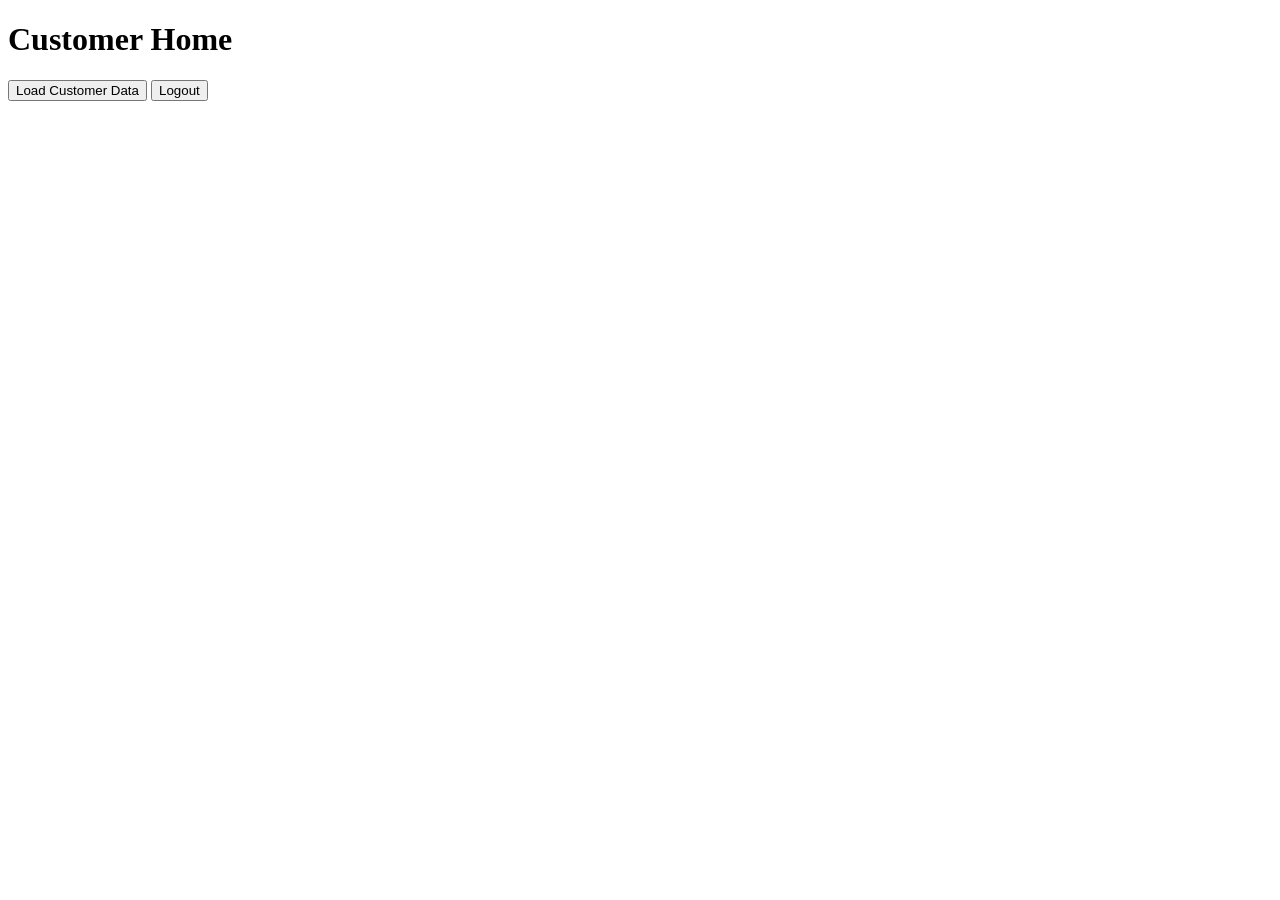
==== jwtDemo/src/main/resources/static/customer-home.html @ cc3257c3 "authentication" ====
<!DOCTYPE html>
<html lang="en">
<head>
  <meta charset="UTF-8" />
  <title>Customer Home</title>
  <link rel="stylesheet" href="/css/style.css" />
</head>
<body>
  <div class="container">
    <h1>Customer Home</h1>
    <p id="welcomeText"></p>
    <button onclick="loadCustomerData()">Load Customer Data</button>
    <button onclick="logout()">Logout</button>
    <p id="apiResult"></p>
  </div>

  <script src="/js/customer.js"></script>
</body>
</html>
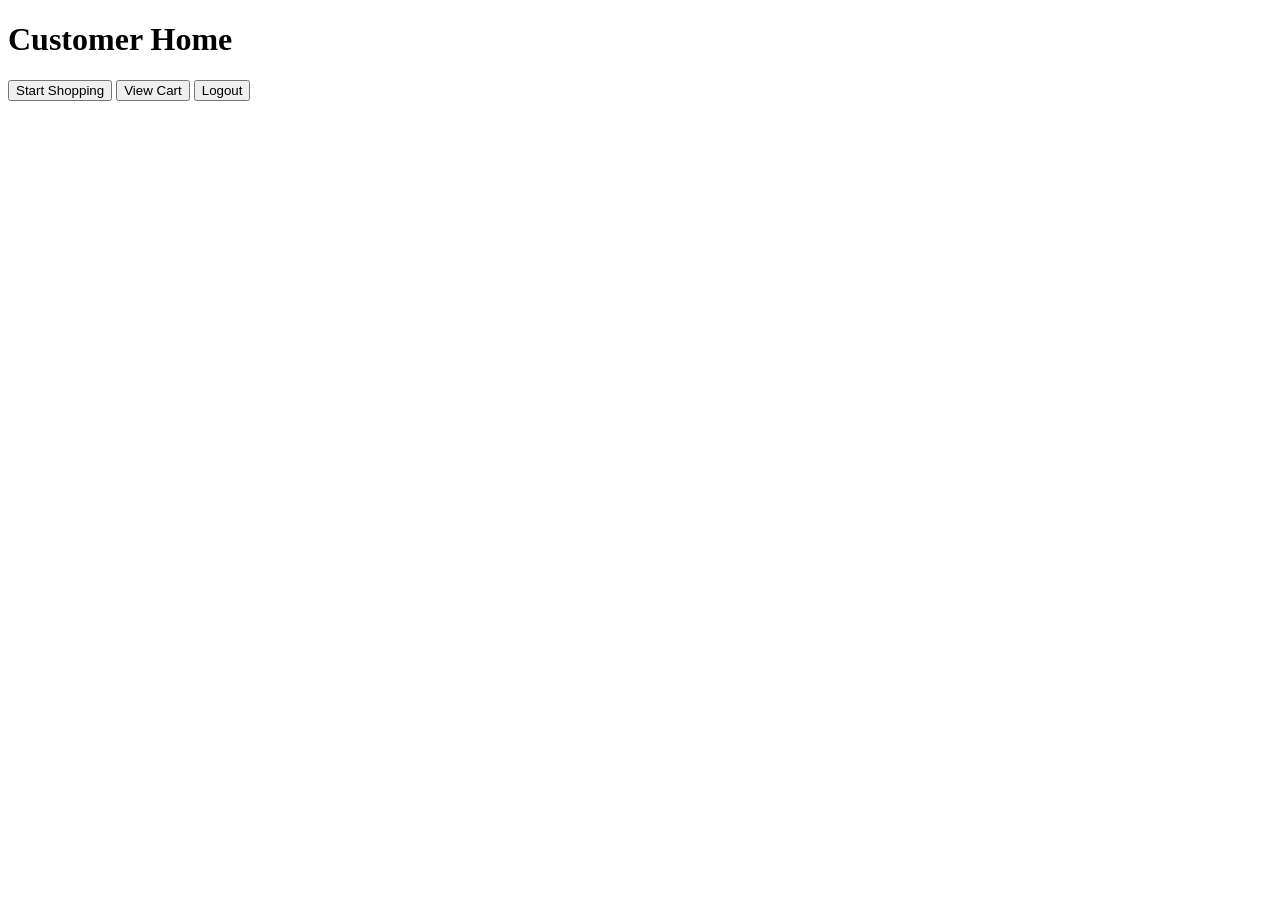
==== commit b229d41d: "customer home ui" ====
--- a/jwtDemo/src/main/resources/static/customer-home.html
+++ b/jwtDemo/src/main/resources/static/customer-home.html
@@ -6,12 +6,20 @@
   <link rel="stylesheet" href="/css/style.css" />
 </head>
 <body>
-  <div class="container">
+  <div class="container wide-container">
     <h1>Customer Home</h1>
     <p id="welcomeText"></p>
-    <button onclick="loadCustomerData()">Load Customer Data</button>
-    <button onclick="logout()">Logout</button>
-    <p id="apiResult"></p>
+
+    <div class="actions">
+      <button onclick="startShopping()">Start Shopping</button>
+      <button onclick="goToCart()">View Cart</button>
+      <button onclick="logout()">Logout</button>
+    </div>
+
+    <div id="shoppingSection" style="display: none;">
+      <h2 class="section-title">Available Products</h2>
+      <div id="productList"></div>
+    </div>
   </div>
 
   <script src="/js/customer.js"></script>
